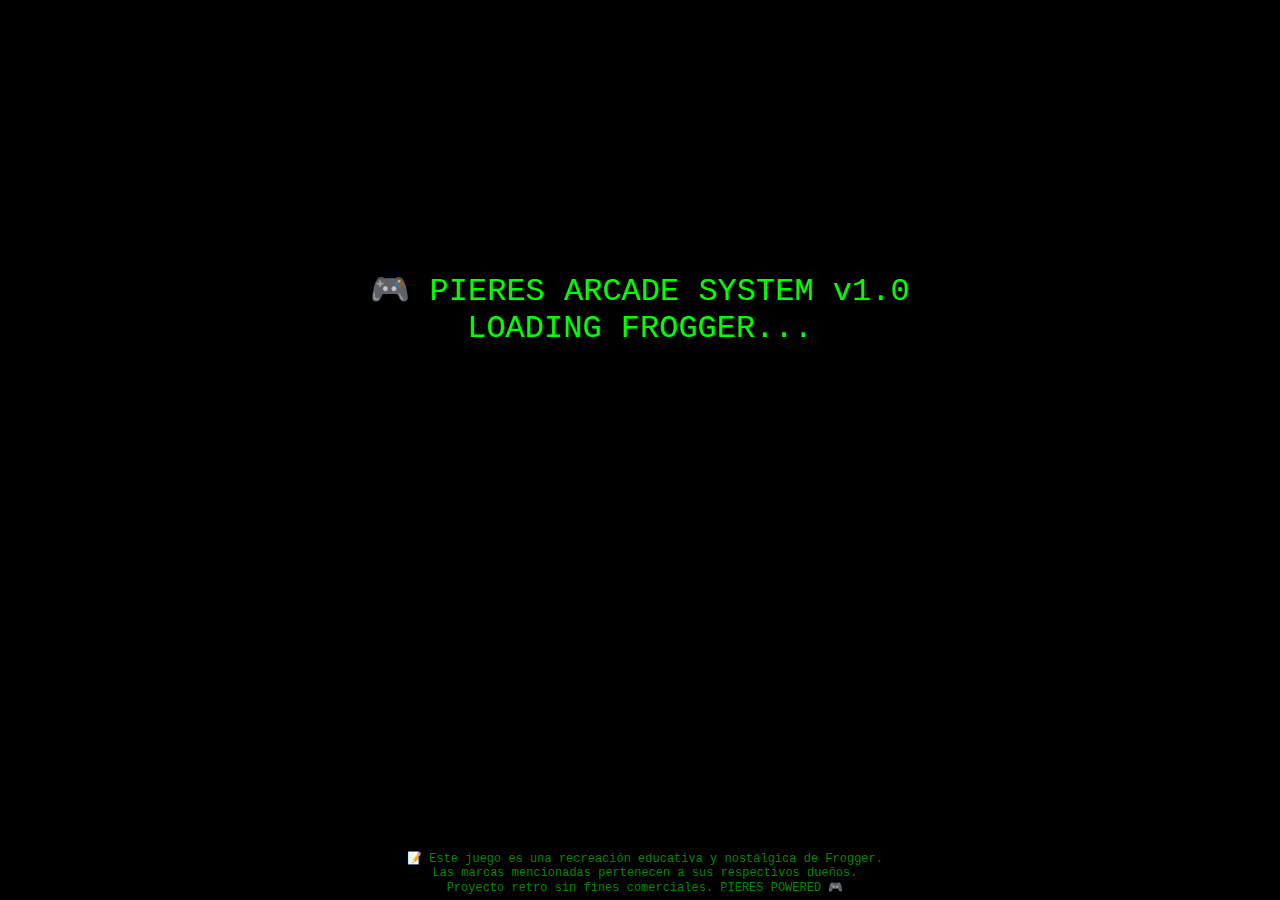
==== frogger.html @ 65969a68 "Add files via upload" ====
<!DOCTYPE html>
<html lang="es">
<head>
  <meta charset="UTF-8" />
  <title>PIERES80s - Frogger</title>
  <style>
    html, body {
      margin: 0;
      padding: 0;
      background: #000;
      color: #0f0;
      font-family: 'Courier New', monospace;
      overflow: hidden;
    }
    #intro {
      text-align: center;
      padding-top: 30vh;
      font-size: 2em;
      animation: blink 1s infinite;
    }
    canvas {
      display: none;
      margin: auto;
      background: #111;
      border: 4px solid #0f0;
    }
    footer {
      position: fixed;
      bottom: 0;
      width: 100%;
      text-align: center;
      font-size: 12px;
      padding: 5px;
      background: #000;
      color: #080;
    }
    @keyframes blink {
      0%, 100% { opacity: 1; }
      50% { opacity: 0; }
    }
  </style>
</head>
<body>
  <div id="intro">🎮 PIERES ARCADE SYSTEM v1.0<br>LOADING FROGGER...</div>
  <canvas id="gameCanvas" width="600" height="600"></canvas>

  <footer>
    📝 Este juego es una recreación educativa y nostálgica de Frogger.<br>
    Las marcas mencionadas pertenecen a sus respectivos dueños.<br>
    Proyecto retro sin fines comerciales. PIERES POWERED 🎮
  </footer>

  <script>
    const canvas = document.getElementById('gameCanvas');
    const ctx = canvas.getContext('2d');

    const frog = {
      x: 285,
      y: 570,
      size: 30,
      color: 'lime'
    };

    function drawFrog() {
      ctx.fillStyle = frog.color;
      ctx.fillRect(frog.x, frog.y, frog.size, frog.size);
    }

    function clearCanvas() {
      ctx.fillStyle = '#111';
      ctx.fillRect(0, 0, canvas.width, canvas.height);
    }

    function draw() {
      clearCanvas();
      drawFrog();
    }

    document.addEventListener('keydown', (e) => {
      const step = 30;
      if (e.key === 'ArrowUp') frog.y -= step;
      if (e.key === 'ArrowDown') frog.y += step;
      if (e.key === 'ArrowLeft') frog.x -= step;
      if (e.key === 'ArrowRight') frog.x += step;
      draw();
    });

    setTimeout(() => {
      document.getElementById('intro').style.display = 'none';
      canvas.style.display = 'block';
      draw();
    }, 2000);
  </script>
</body>
</html>
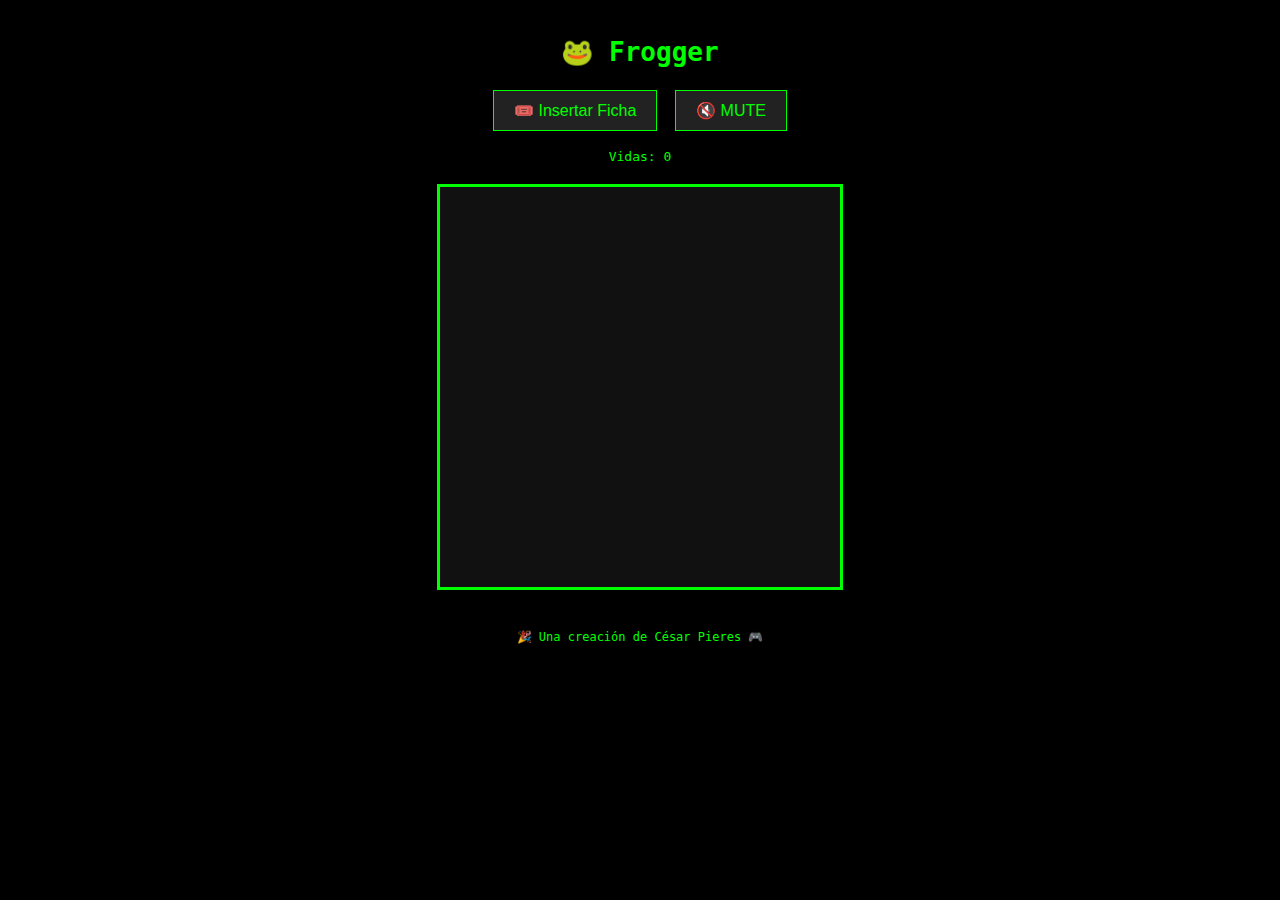
==== commit 6dba7f3f: "Add files via upload" ====
--- a/frogger.html
+++ b/frogger.html
@@ -1,95 +1,18 @@
+
 <!DOCTYPE html>
 <html lang="es">
 <head>
-  <meta charset="UTF-8" />
-  <title>PIERES80s - Frogger</title>
-  <style>
-    html, body {
-      margin: 0;
-      padding: 0;
-      background: #000;
-      color: #0f0;
-      font-family: 'Courier New', monospace;
-      overflow: hidden;
-    }
-    #intro {
-      text-align: center;
-      padding-top: 30vh;
-      font-size: 2em;
-      animation: blink 1s infinite;
-    }
-    canvas {
-      display: none;
-      margin: auto;
-      background: #111;
-      border: 4px solid #0f0;
-    }
-    footer {
-      position: fixed;
-      bottom: 0;
-      width: 100%;
-      text-align: center;
-      font-size: 12px;
-      padding: 5px;
-      background: #000;
-      color: #080;
-    }
-    @keyframes blink {
-      0%, 100% { opacity: 1; }
-      50% { opacity: 0; }
-    }
-  </style>
+  <meta charset="UTF-8">
+  <title>Frogger - PIERES80s</title>
+  <link rel="stylesheet" href="style.css" />
 </head>
 <body>
-  <div id="intro">🎮 PIERES ARCADE SYSTEM v1.0<br>LOADING FROGGER...</div>
-  <canvas id="gameCanvas" width="600" height="600"></canvas>
-
-  <footer>
-    📝 Este juego es una recreación educativa y nostálgica de Frogger.<br>
-    Las marcas mencionadas pertenecen a sus respectivos dueños.<br>
-    Proyecto retro sin fines comerciales. PIERES POWERED 🎮
-  </footer>
-
-  <script>
-    const canvas = document.getElementById('gameCanvas');
-    const ctx = canvas.getContext('2d');
-
-    const frog = {
-      x: 285,
-      y: 570,
-      size: 30,
-      color: 'lime'
-    };
-
-    function drawFrog() {
-      ctx.fillStyle = frog.color;
-      ctx.fillRect(frog.x, frog.y, frog.size, frog.size);
-    }
-
-    function clearCanvas() {
-      ctx.fillStyle = '#111';
-      ctx.fillRect(0, 0, canvas.width, canvas.height);
-    }
-
-    function draw() {
-      clearCanvas();
-      drawFrog();
-    }
-
-    document.addEventListener('keydown', (e) => {
-      const step = 30;
-      if (e.key === 'ArrowUp') frog.y -= step;
-      if (e.key === 'ArrowDown') frog.y += step;
-      if (e.key === 'ArrowLeft') frog.x -= step;
-      if (e.key === 'ArrowRight') frog.x += step;
-      draw();
-    });
-
-    setTimeout(() => {
-      document.getElementById('intro').style.display = 'none';
-      canvas.style.display = 'block';
-      draw();
-    }, 2000);
-  </script>
+  <h1>🐸 Frogger</h1>
+  <button onclick="insertCoin()">🎟️ Insertar Ficha</button>
+  <button onclick="toggleMute()">🔇 MUTE</button>
+  <p id="vidas">Vidas: 0</p>
+  <canvas id="gameCanvas" width="400" height="400"></canvas>
+  <footer>🎉 Una creación de César Pieres 🎮</footer>
+  <script src="frogger.js"></script>
 </body>
 </html>
--- a/style.css
+++ b/style.css
@@ -0,0 +1,28 @@
+
+body {
+  background-color: black;
+  color: lime;
+  font-family: monospace;
+  text-align: center;
+  margin: 0;
+  padding: 20px;
+}
+canvas {
+  background: #111;
+  border: 3px solid lime;
+  display: block;
+  margin: 20px auto;
+}
+button {
+  background: #222;
+  border: 1px solid lime;
+  color: lime;
+  padding: 10px 20px;
+  font-size: 16px;
+  margin: 5px;
+  cursor: pointer;
+}
+footer {
+  margin-top: 40px;
+  font-size: 12px;
+}
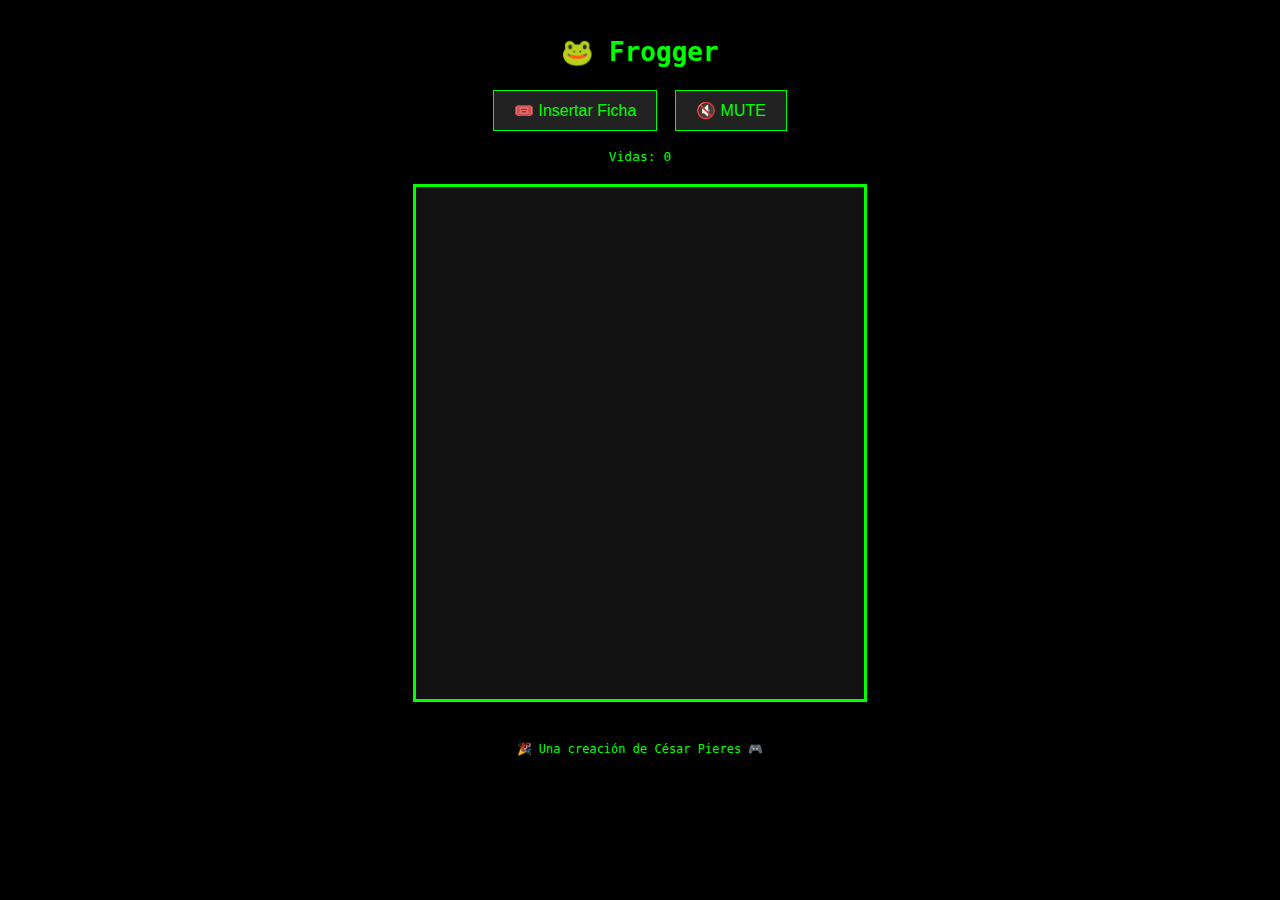
==== commit 02859b04: "Update frogger.html" ====
--- a/frogger.html
+++ b/frogger.html
@@ -1,4 +1,3 @@
-
 <!DOCTYPE html>
 <html lang="es">
 <head>
@@ -11,8 +10,11 @@
   <button onclick="insertCoin()">🎟️ Insertar Ficha</button>
   <button onclick="toggleMute()">🔇 MUTE</button>
   <p id="vidas">Vidas: 0</p>
-  <canvas id="gameCanvas" width="400" height="400"></canvas>
+
+  <div id="game"></div> <!-- Aquí se crea el canvas desde JS -->
+
   <footer>🎉 Una creación de César Pieres 🎮</footer>
   <script src="frogger.js"></script>
 </body>
 </html>
+
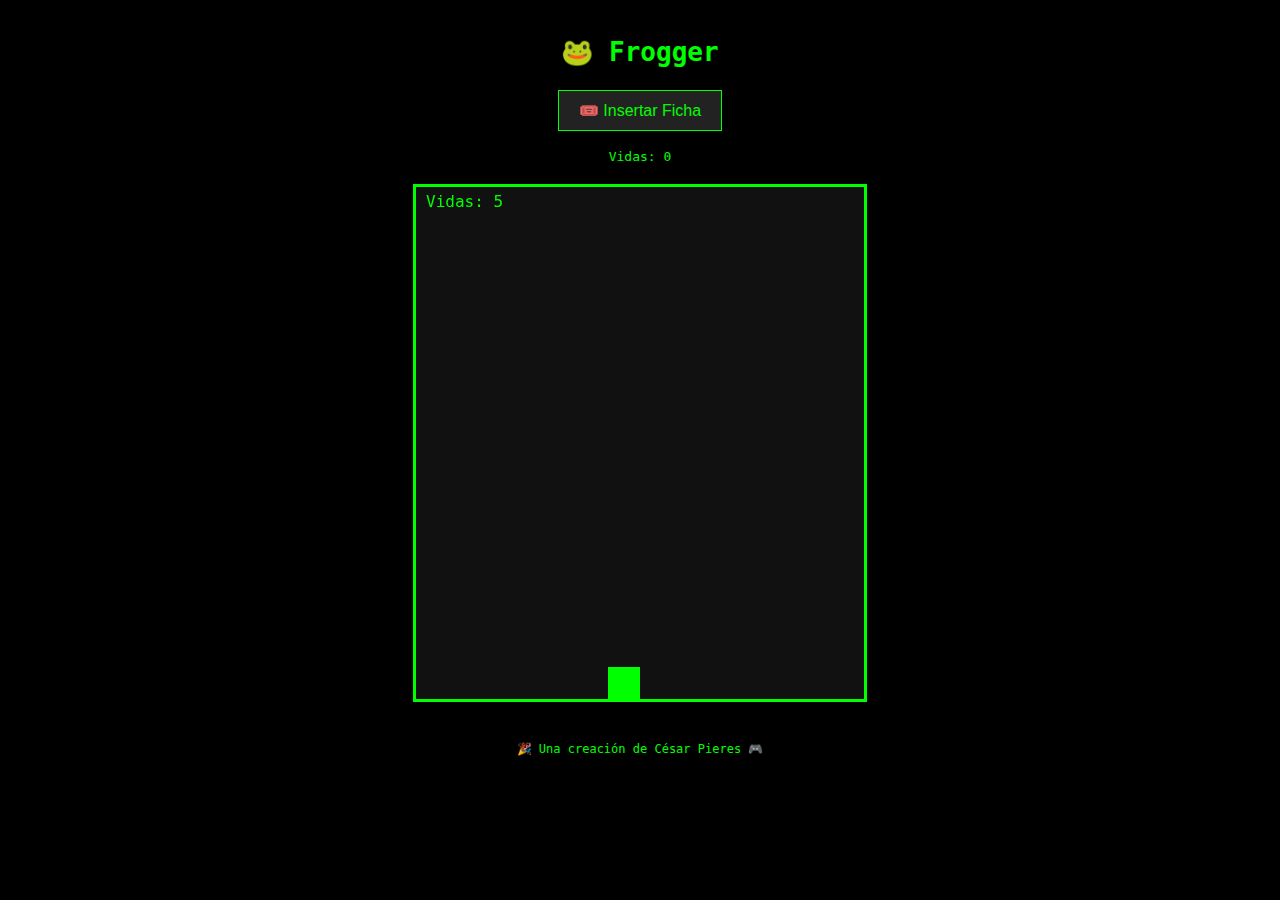
==== commit c5c178fe: "Update frogger.html" ====
--- a/frogger.html
+++ b/frogger.html
@@ -7,14 +7,10 @@
 </head>
 <body>
   <h1>🐸 Frogger</h1>
-  <button onclick="insertCoin()">🎟️ Insertar Ficha</button>
-  <button onclick="toggleMute()">🔇 MUTE</button>
+  <button id="insertButton">🎟️ Insertar Ficha</button>
   <p id="vidas">Vidas: 0</p>
-
-  <div id="game"></div> <!-- Aquí se crea el canvas desde JS -->
-
+  <div id="game"></div>
   <footer>🎉 Una creación de César Pieres 🎮</footer>
   <script src="frogger.js"></script>
 </body>
 </html>
-
